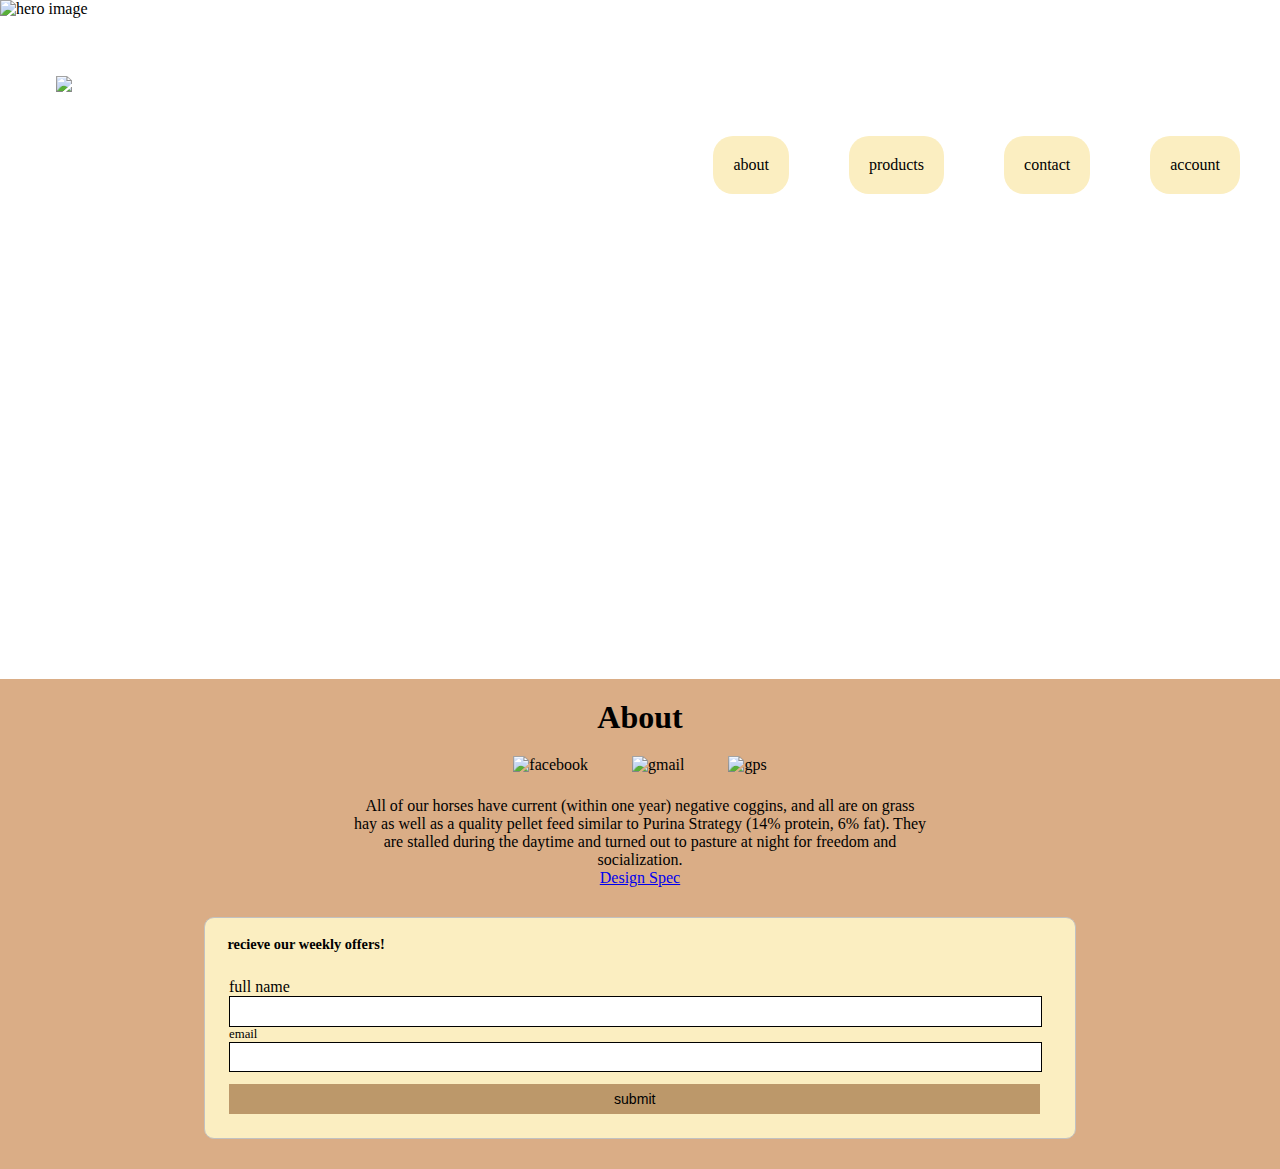
==== about.html @ 058ecdbf "Add files via upload" ====
<!DOCTYPE html>
<html lang="en">
    <head>
        <meta charset="UTF-8">
        <title>Cloud 9 Walkers</title>
        <link rel="stylesheet" href="https://cdnjs.cloudflare.com/ajax/libs/font-awesome/5.12.1/css/all.min.css">
        <link href="https://fonts.googleapis.com/css?family=Roboto&display=swap" rel="stylesheet">
        <link rel="stylesheet" href="styles.css">
    </head>
    <body>
            <nav class="navbar">
                <a class="head-link" href="index.html">
                    <h1 class ="website">
                        <img src="img\equestrian.png" alt="horse icon"
                        width="70" height="70"></img>
                        <p>Cloud 9 Walkers</p>
                    </h1>
                </a>
                <ul class="nav-links">
                    <li class="nav-item">
                        <a href="#">about</a>
                    </li>
                    <li class="nav-item">
                        <a href="#">products</a>
                        <ul>
                            <li class="sub-item">
                                <a href="#">best sellers</a>
                            </li>
                            <li class="sub-item">
                                <a href="#">all products</a>
                            </li>
                            <li class="sub-item">
                                <a href="#">make a blanket</a>
                            </li>
                        </ul>
                    </li>
                    <li class="nav-item">
                        <a href="#">contact</a>
                    </li>
                    <li class="nav-item">
                        <a href="#">account</a>
                    </li>
                </ul>
            </nav>

            <header>
                <img id="hero" src="/img/helena-lopes-RoTyXO1m0wo-unsplash.jpg" alt="hero image">
            </header>

            <main>
                <h1>About</h1>
                <div class="contact">
                    <img src="img/facebook.png" alt="facebook" width="50">
                    <img src="img/gmail.png" alt="gmail" width="50">
                    <img src="img/gps.png" alt="gps" width="50">
                </div>
                <p>All of our horses have current (within one year) 
                    negative coggins, and all are on grass hay as well as a 
                    quality pellet feed similar to Purina Strategy (14% protein, 
                    6% fat).  They are stalled during the daytime and turned out 
                    to pasture at night for freedom and socialization.</p>
                    <a href="Comp 126 final project design spec.pdf">Design Spec</a>
            </main>
            <footer>
                <div class="form-wrapper">
                    <h3>recieve our weekly offers!</h3>
                    <form method="get" action>
                        <div class+"form-font">
                            <label>full name</label>
                            <input type="text" name="username">
                        </div>
                        <div class="form-font">
                            <label>email</label>
                            <input type="email" name="email">
                        </div>
                        <div class="form-font">
                            <button>submit</button>
                        </div>
                    </form>
                </div>
            </footer>
    </body>
</html>
---- styles.css ----
/* Small devices (portrait tablets and large phones, 600px and up) */
* {
  box-sizing: inherit;
  margin: 0;
  padding: 0;
}

body {
  width: 100vw;
  height: 100vh;
  overflow-x: hidden;
  overflow-y: scroll;
}

header {
  width: 100vw;
  height: 40vh;
  overflow: hidden;
  top: 0;
  display: flex;
  justify-content: center;
}

#hero {
  position: absolute;
  top: 0;
  z-index: -1;
  min-width: 100%;
  min-height: 60vh;
  max-height: 90vh;
}

.head-link {
  text-decoration: none;
  margin: 10px;
}

.website {
  color: white;
  font-family: 'Roboto', ;
  padding: 20%;
}

.website:hover,
.website:focus {
  color: darkgray;
}

.navbar {
  position: fixed;
  display: flex;
  justify-content: space-between;
  background: none;
  position: relative;
}

.logo {
  margin-right: 10px;
}

ul {
  list-style: none;
  padding-left: 0;
}

.nav-links {
  display: flex;
  flex-direction: column;
  justify-content: space-between;
  align-items: center;
  font-family: 'Roboto', ;
  padding-right: 50px;
  padding-top: 10px;
}

.nav-item {
  position: relative;
  background: #fbeec1;
  border-radius: 10px;
  margin: 0px;
  margin-right: 10px;
}

.nav-links li ul {
  display: none;
  position: absolute;
  left: 0;
  z-index: 3;
}

.nav-links li ul li {
  width: 100%;
}

.nav-item a {
  display: block;
  text-decoration: none;
  color: black;
  padding: 20px 20px;
}

.nav-links li:hover ul,
.nav-links li:focus ul {
  display: block;
}

.sub-item {
  background: #bc986a;
  border-radius: 5px;
}

.sub-item:hover,
.sub-item:focus {
  background: #c0caca;
}

.nav-links li:hover ul li a,
.nav-links li:focus ul li a {
  color: white;
}

.nav-links li:hover ul li:hover a,
.nav-links li:focus ul li:focus a {
  color: darkslategray;
}

.nav-item:hover,
.nav-item:focus {
  background-color: white;
}

.nav-item:hover a,
.nav-item:focus a {
  color: darkslategray;
}

main {
  background-color: #Daad86;
  display: flex;
  flex-flow: column nowrap;
  justify-content: center;
  width: 90%;
  padding: 0 5%;
  text-align: center;
}

.links {
  display: flex;
  flex-flow: row wrap;
  justify-content: center;
  padding: 5% 0;
}

.links .col {
  font-family: 'Roboto', ;
  display: inline-block;
  width: 250px;
  margin: 2%;
}

.col img {
  height: 35px;
}

.col h2 {
  font-weight: 500;
  font-size: 25px;
  text-transform: uppercase;
}

.col a {
  background-color: #fbeec1;
  color: #bc986a;
  font-family: 'Roboto', ;
  font-weight: 500;
  font-size: 1em;
  letter-spacing: 1.5px;
  text-decoration: none;
  text-transform: uppercase;
  padding: 10px;
  margin-bottom: 10px;
  border: 2px solid #444444;
}

.col a:hover,
.col a:focus {
  background-color: darkslategray;
  color: white;
  font-size: 1em;
  font-weight: 400;
}

.col p {
  font-weight: 500;
  font-size: 15px;
  line-height: 25px;
  padding: 0 25px;
  margin-bottom: 25px;
}

footer {
  background: #daad86;
  grid-column: 1/4;
  grid-row: 3/4;
  display: flex;
  align-items: center;
  justify-content: center;
  padding: 30px;
}

.form-wrapper>* {
  padding: 1em;
}

.form-wrapper {
  min-width: 70%;
  background: #fbeec1;
  border: 1px solid #c1c1c1;
  font-family: 'Roboto', ;
  border-radius: 10px;
  padding: 0.5em;
}

.form-wrapper p {
  margin: 0;
  font-size: 80%;
}

.form-wrapper h3 {
  margin: 0;
  font-size: 90%;
  line-height: 50%;
}

.form-wrapper input:focus,
.form-wrapper textarea:focus {
  outline: 2px solid #05386b;
}

.form-wrapper input,
.form-wrapper textarea,
.form-wrapper button {
  width: 100%;
  border: 1px solid #000;
  padding: 0.5em;
  margin: 0 auto;
}

.form-wrapper input {
  width: 97%;
}

.form-wrapper button {
  background: #bc986a;
  width: 97%;
  border: 0;
  margin-top: 12px;
  font-size: 110%;
}

.form-font {
  font-size: 0.8rem;
}

.form-wrapper button:hover,
.form-wrapper button:focus {
  background: #05386b;
  color: white;
  outline: 0;
}

p {
  margin-left: 25%;
  margin-right: 25%;
  margin-top: 2%;
}

.contact {
  margin-top: 20px;
}

.contact img {
  margin-left: 20px;
  margin-right: 20px;
}

h1 {
  margin-top: 20px;
}

/* Medium devices (landscape tablets, 768px and up) */
@media only screen and (min-width: 768px) {
  .nav-item {
    position: relative;
    background: #fbeec1;
    border-radius: 20px;
    margin: 20px;
    margin-right: 40px;
  }

  .nav-links {
    display: flex;
    flex-direction: row;
    justify-content: space-between;
    align-items: center;
    font-family: 'Roboto', ;
    padding-right: 0px;
  }
}
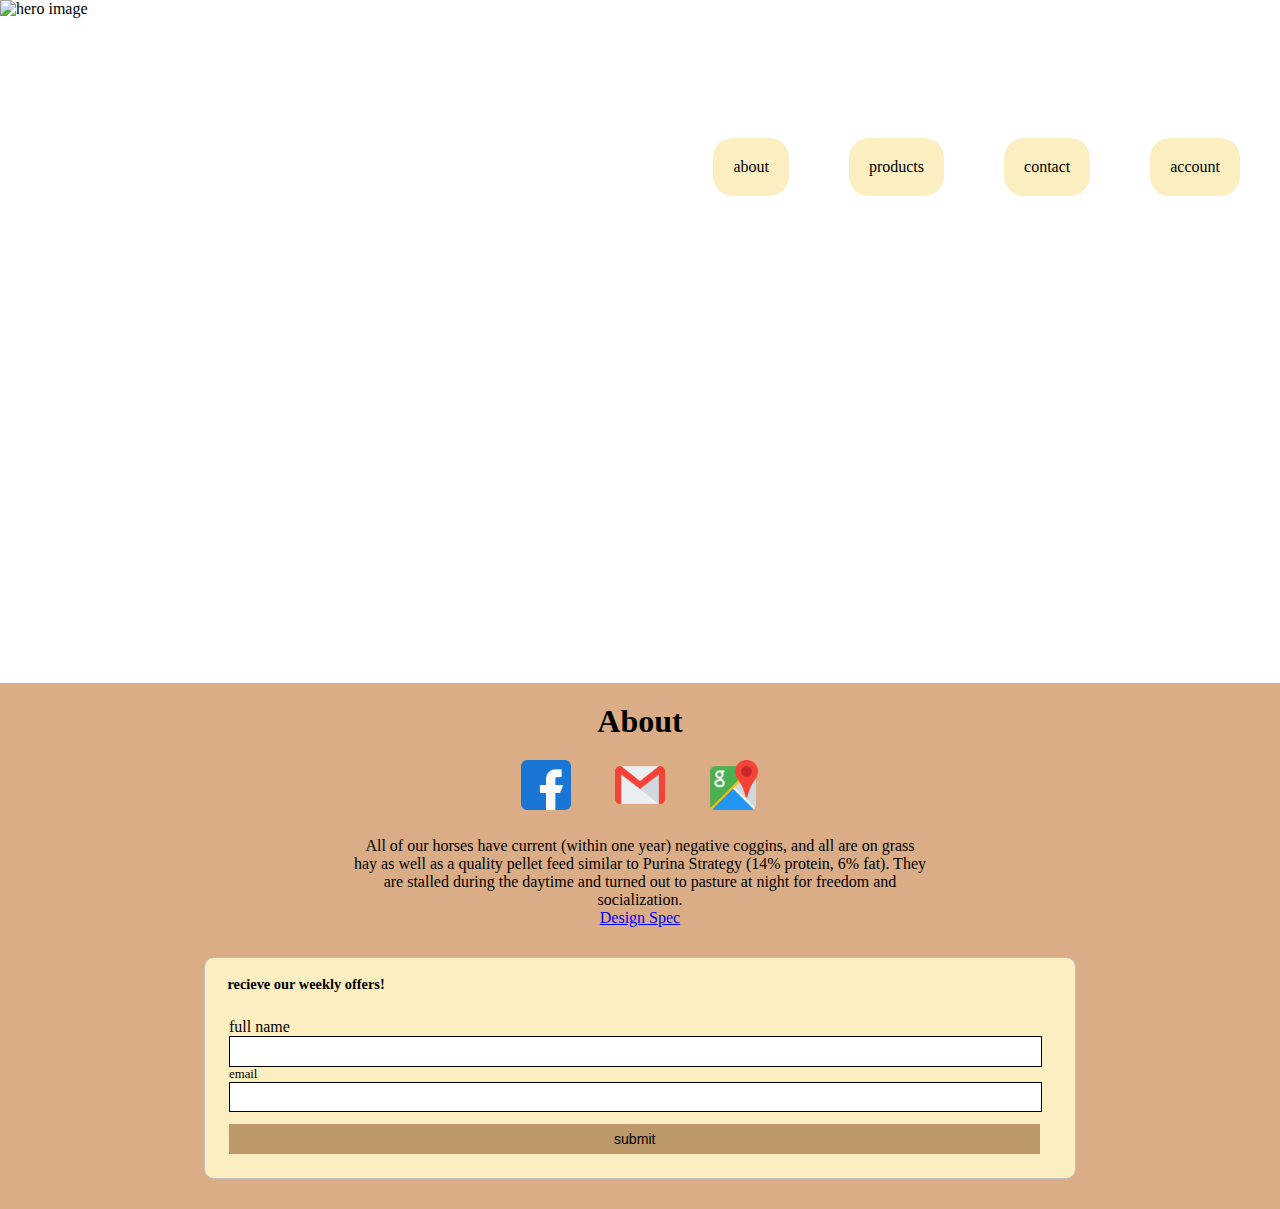
==== commit 937bf5c7: "Update about.html" ====
--- a/about.html
+++ b/about.html
@@ -11,7 +11,7 @@
             <nav class="navbar">
                 <a class="head-link" href="index.html">
                     <h1 class ="website">
-                        <img src="img\equestrian.png" alt="horse icon"
+                        <img src="equestrian.png" alt="horse icon"
                         width="70" height="70"></img>
                         <p>Cloud 9 Walkers</p>
                     </h1>
@@ -44,15 +44,15 @@
             </nav>
 
             <header>
-                <img id="hero" src="/img/helena-lopes-RoTyXO1m0wo-unsplash.jpg" alt="hero image">
+                <img id="hero" src="helena-lopes-RoTyXO1m0wo-unsplash.jpg" alt="hero image">
             </header>
 
             <main>
                 <h1>About</h1>
                 <div class="contact">
-                    <img src="img/facebook.png" alt="facebook" width="50">
-                    <img src="img/gmail.png" alt="gmail" width="50">
-                    <img src="img/gps.png" alt="gps" width="50">
+                    <img src="facebook.png" alt="facebook" width="50">
+                    <img src="gmail.png" alt="gmail" width="50">
+                    <img src="gps.png" alt="gps" width="50">
                 </div>
                 <p>All of our horses have current (within one year) 
                     negative coggins, and all are on grass hay as well as a 
@@ -80,4 +80,4 @@
                 </div>
             </footer>
     </body>
-</html>+</html>
